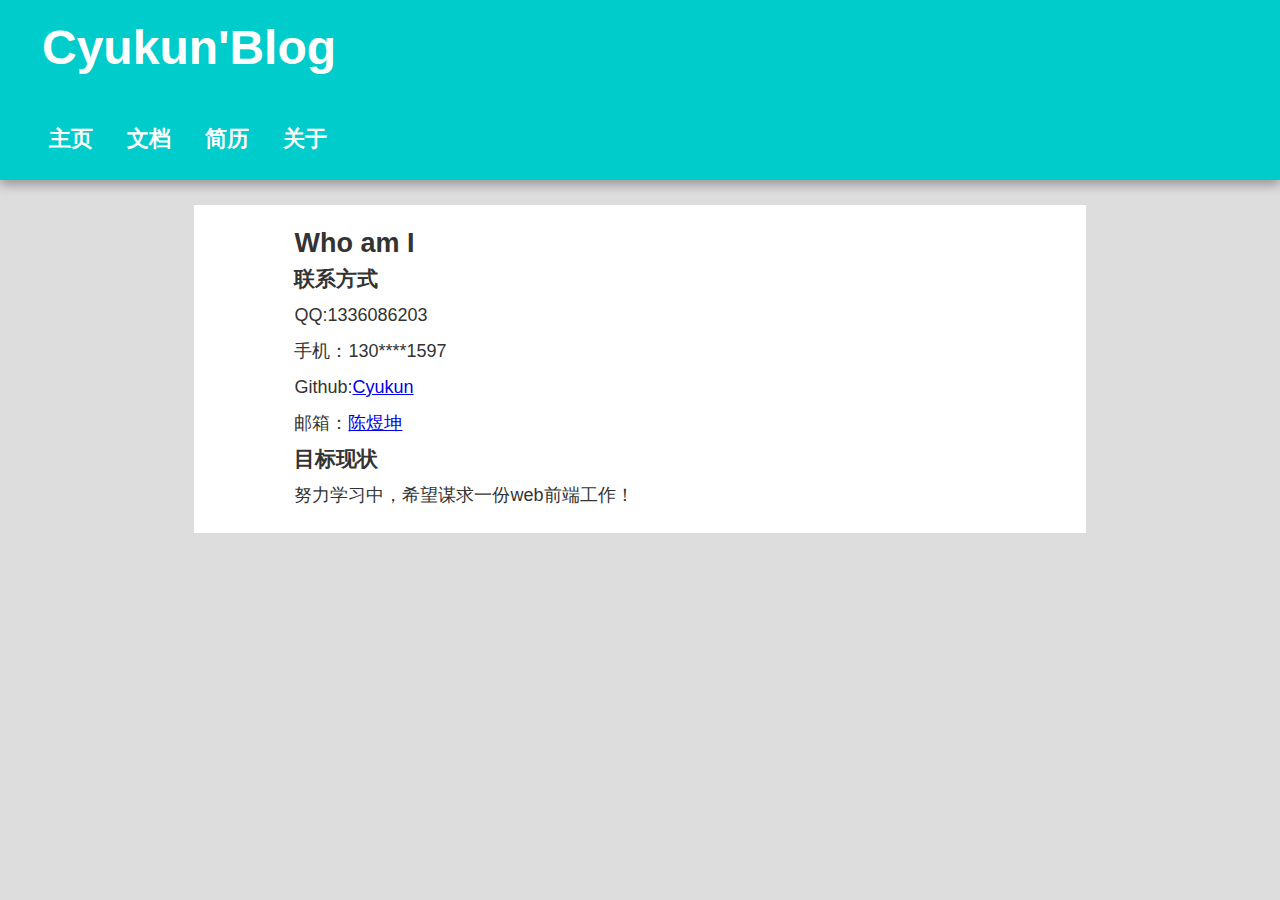
==== about.html @ e3e7729a "Update about.html" ====
<!doctype html>
<html>
<head>
<meta charset="utf-8">
<title>关于</title>
<style type="text/css">
* {margin:0;padding:0;}
body{
	font-family: "Helvetica Neue", Helvetica, Arial, sans-serif;
	font-size:18px;
	color:#333;
	background-color:#ddd;
}
#header{
	height:180px;
	background-color:#0CC;
	color:#fff;
	box-shadow:0 5px 10px #999999;
}
#header>h1{
	font-size:48px;
	padding-top:20px;
	padding-left:42px;
}
#header>ul{
	list-style-type:none;
	padding-left:32px;
	overflow:hidden;
	margin-top:45px;
}
#header>ul>li{
	float:left;
}
a.navt:link,a.navt:visited{
	display:block;
	/*background-color:#099;*/
	width:70px;
	font-weight:bold;
	font-size:22px;
	color:#FFF;
	text-align:center;
	padding:4px;
	text-decoration:none;
	}
a.navt:hover,a.navt:active{
	background-color:#069;
	color:#CC3;
    }
#main{
	text-align:left;
	padding-left:100px;
	padding-top:20px;
	padding-bottom:20px;
	line-height:2em;
	width:61.8%;
	margin:25px auto 0;
	background-color:#FFF;
	}
</style>
</head>

<body>
<div id="header">
<h1>Cyukun'Blog</h1>
<ul>
<li><a class="navt" href="/index.html">主页</a></li>
<li><a class="navt" href="#">文档</a></li>
<li><a class="navt" href="/resume.html">简历</a></li>
<li><a class="navt" href="/about.html">关于</a></li>
</ul>
</div>
<div id="main">
<h2>Who am I</h2>
<h3>联系方式</h3>
<p>QQ:1336086203<br />手机：130****1597<br />Github:<a href="https://github.com/Cyukun">Cyukun</a><br />邮箱：<a href="mailto:mkd999fqs@sina.com">陈煜坤</a></p>
<h3>目标现状</h3>
<p>努力学习中，希望谋求一份web前端工作！</p>
</div>
</body>
</html>
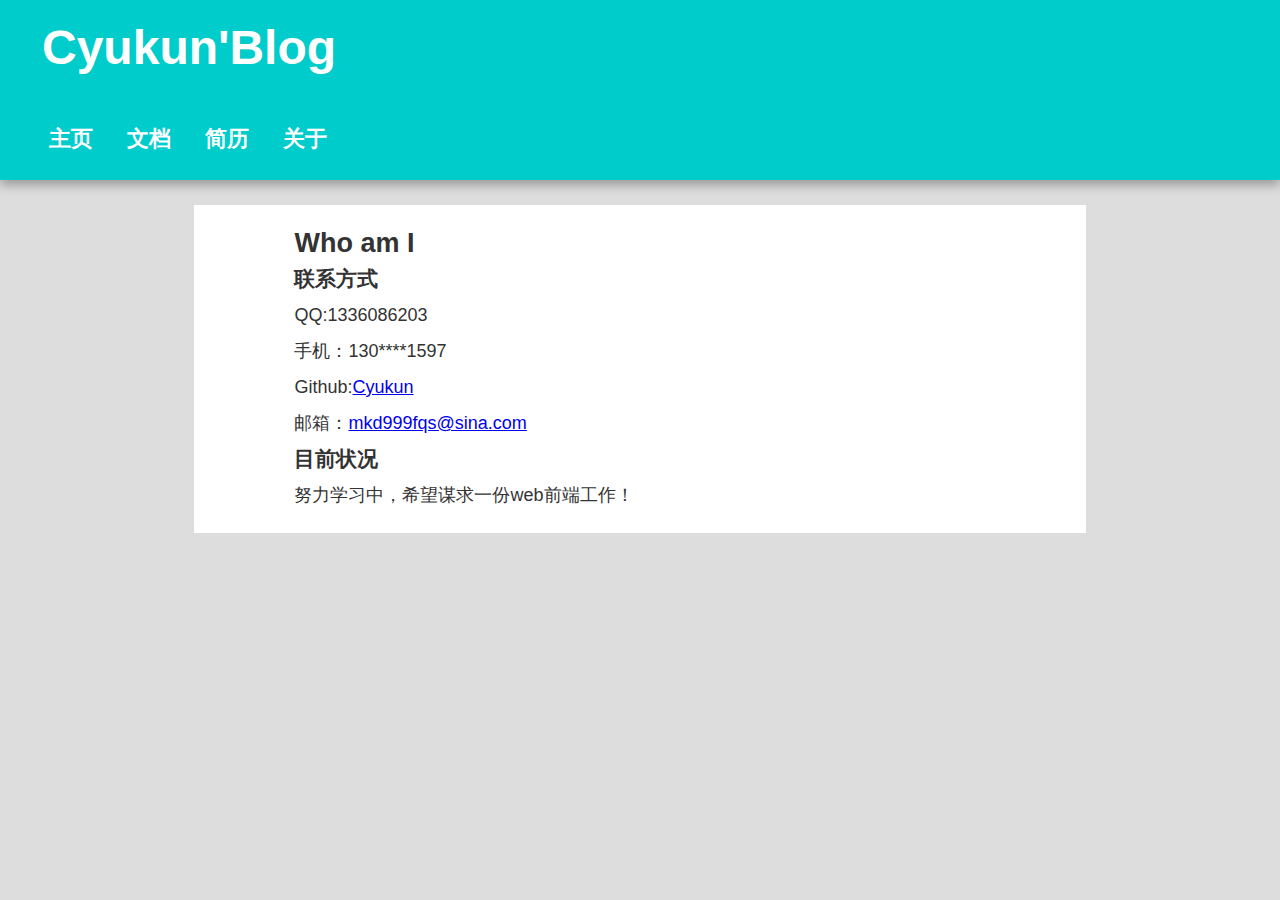
==== commit 3fb58083: "Update about.html" ====
--- a/about.html
+++ b/about.html
@@ -72,8 +72,8 @@
 <div id="main">
 <h2>Who am I</h2>
 <h3>联系方式</h3>
-<p>QQ:1336086203<br />手机：130****1597<br />Github:<a href="https://github.com/Cyukun">Cyukun</a><br />邮箱：<a href="mailto:mkd999fqs@sina.com">陈煜坤</a></p>
-<h3>目标现状</h3>
+<p>QQ:1336086203<br />手机：130****1597<br />Github:<a href="https://github.com/Cyukun">Cyukun</a><br />邮箱：<a href="mailto:mkd999fqs@sina.com">mkd999fqs@sina.com</a></p>
+<h3>目前状况</h3>
 <p>努力学习中，希望谋求一份web前端工作！</p>
 </div>
 </body>
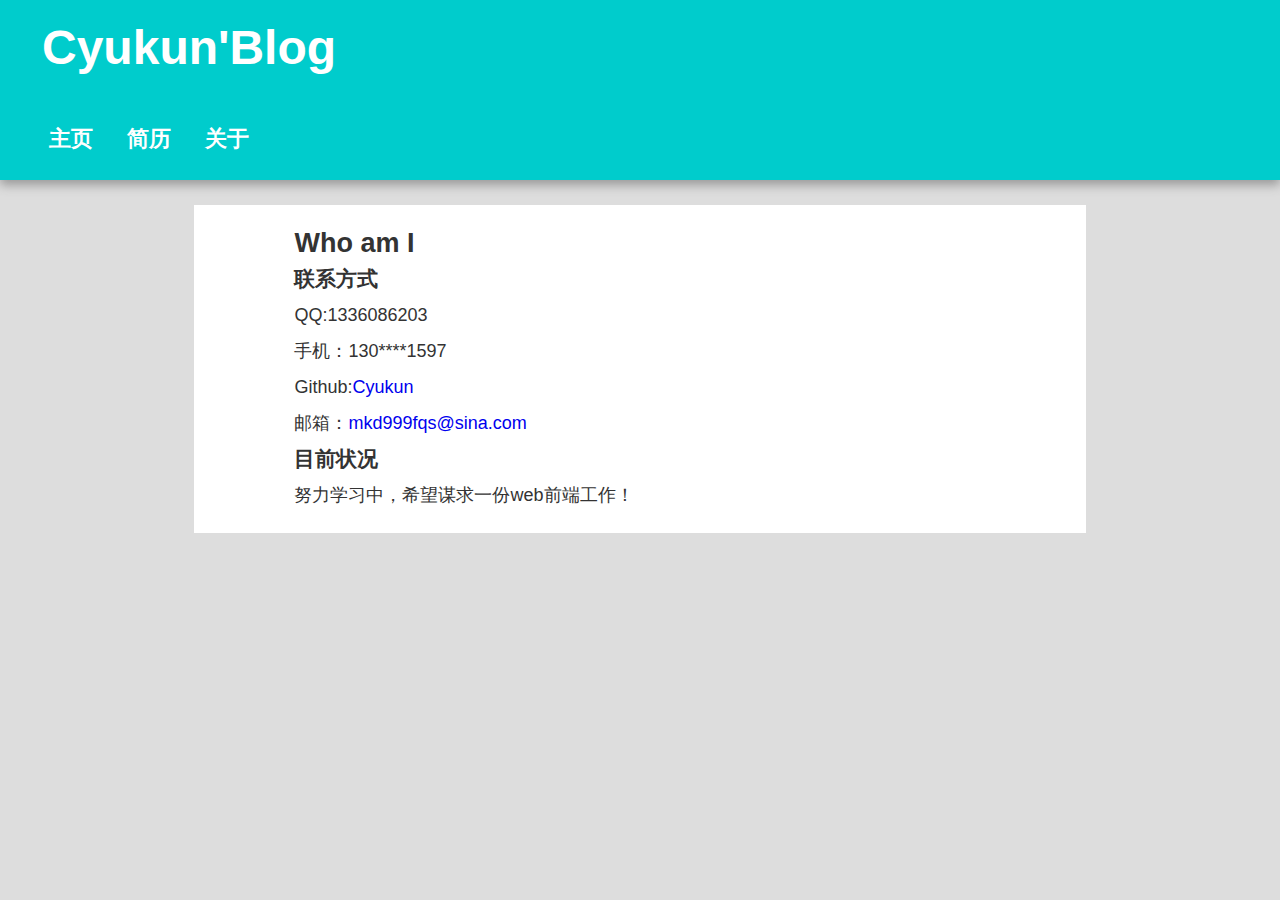
==== commit e6883e46: "Update about.html" ====
--- a/about.html
+++ b/about.html
@@ -31,21 +31,23 @@
 #header>ul>li{
 	float:left;
 }
+a{text-decoration:none;}
 a.navt:link,a.navt:visited{
 	display:block;
-	/*background-color:#099;*/
 	width:70px;
 	font-weight:bold;
 	font-size:22px;
 	color:#FFF;
 	text-align:center;
 	padding:4px;
-	text-decoration:none;
 	}
 a.navt:hover,a.navt:active{
 	background-color:#069;
 	color:#CC3;
     }
+a.title2:link,a.title2:visited,a.title2:hover,a.title2:active{
+	color:#FFF;
+	}
 #main{
 	text-align:left;
 	padding-left:100px;
@@ -61,10 +63,9 @@
 
 <body>
 <div id="header">
-<h1>Cyukun'Blog</h1>
+<h1><a class="title2" href="https://github.com/Cyukun/Cyukun.github.io" target="_blank">Cyukun'Blog</a></h1>
 <ul>
 <li><a class="navt" href="/index.html">主页</a></li>
-<li><a class="navt" href="#">文档</a></li>
 <li><a class="navt" href="/resume.html">简历</a></li>
 <li><a class="navt" href="/about.html">关于</a></li>
 </ul>
@@ -72,7 +73,7 @@
 <div id="main">
 <h2>Who am I</h2>
 <h3>联系方式</h3>
-<p>QQ:1336086203<br />手机：130****1597<br />Github:<a href="https://github.com/Cyukun">Cyukun</a><br />邮箱：<a href="mailto:mkd999fqs@sina.com">mkd999fqs@sina.com</a></p>
+<p>QQ:1336086203<br />手机：130****1597<br />Github:<a href="https://github.com/Cyukun" target="_blank">Cyukun</a><br />邮箱：<a href="mailto:mkd999fqs@sina.com">mkd999fqs@sina.com</a></p>
 <h3>目前状况</h3>
 <p>努力学习中，希望谋求一份web前端工作！</p>
 </div>
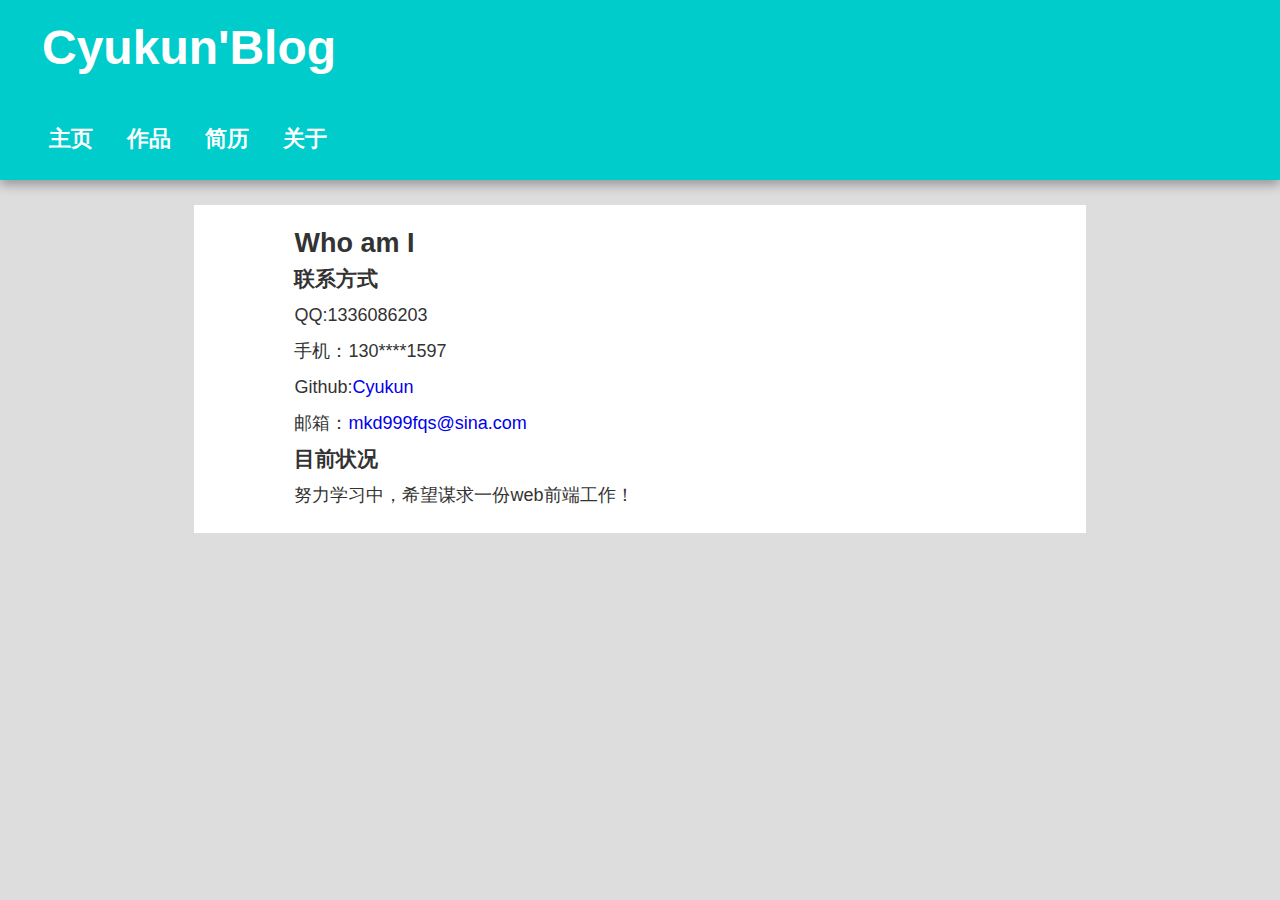
==== commit f53e2595: "Update about.html" ====
--- a/about.html
+++ b/about.html
@@ -3,6 +3,7 @@
 <head>
 <meta charset="utf-8">
 <title>关于</title>
+<link rel="icon" type="image/x-icon" href="https://assets-cdn.github.com/favicon.ico">
 <style type="text/css">
 * {margin:0;padding:0;}
 body{
@@ -66,6 +67,7 @@
 <h1><a class="title2" href="https://github.com/Cyukun/Cyukun.github.io" target="_blank">Cyukun'Blog</a></h1>
 <ul>
 <li><a class="navt" href="/index.html">主页</a></li>
+<li><a class="navt" href="/archive.html">作品</a></li>
 <li><a class="navt" href="/resume.html">简历</a></li>
 <li><a class="navt" href="/about.html">关于</a></li>
 </ul>
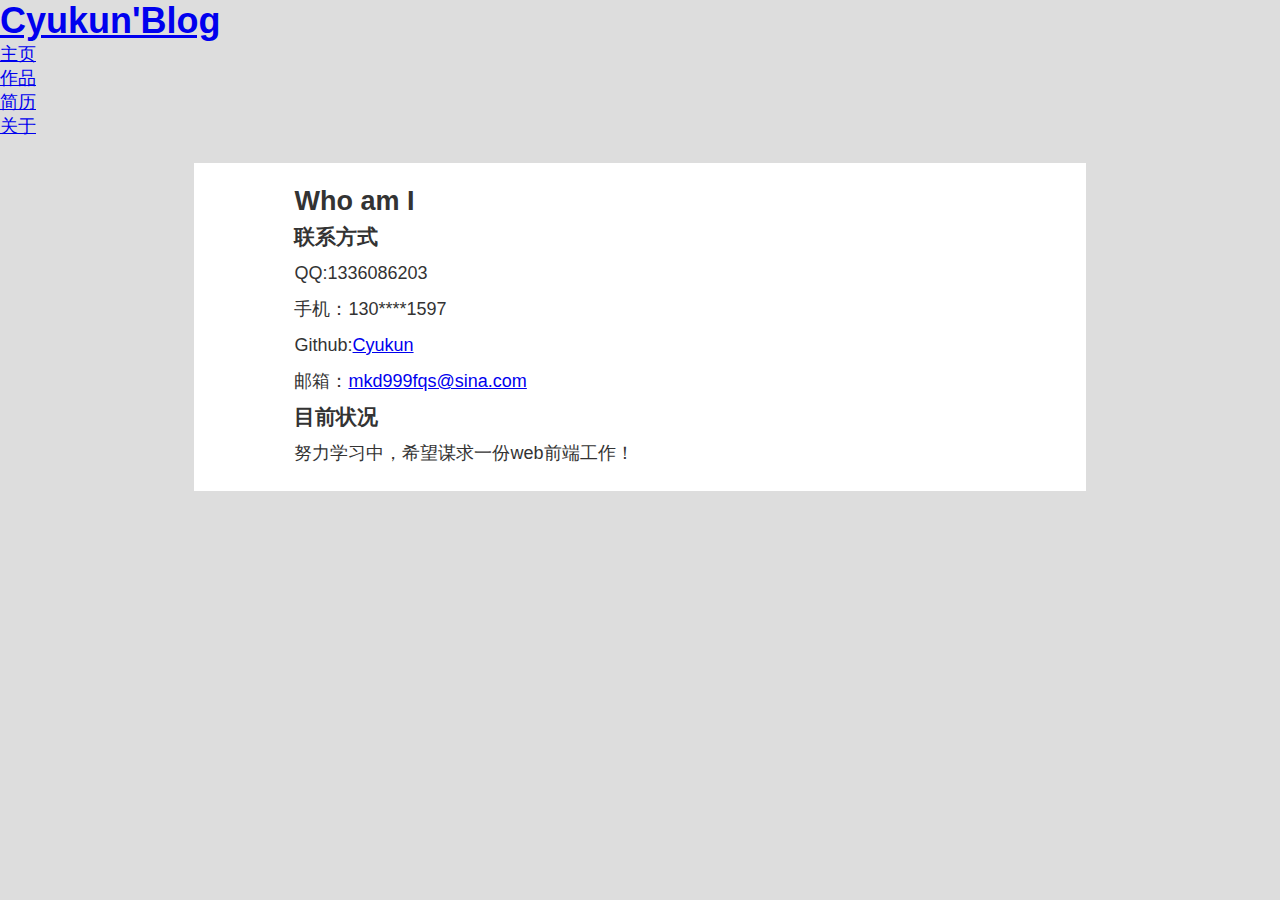
==== commit a5f4bdf0: "Update about.html" ====
--- a/about.html
+++ b/about.html
@@ -4,6 +4,7 @@
 <meta charset="utf-8">
 <title>关于</title>
 <link rel="icon" type="image/x-icon" href="https://assets-cdn.github.com/favicon.ico">
+<link type="text/css" rel="navtsheet" href="/stylesheets/navt.css">
 <style type="text/css">
 * {margin:0;padding:0;}
 body{
@@ -12,7 +13,7 @@
 	color:#333;
 	background-color:#ddd;
 }
-#header{
+/*#header{
 	height:180px;
 	background-color:#0CC;
 	color:#fff;
@@ -48,7 +49,7 @@
     }
 a.title2:link,a.title2:visited,a.title2:hover,a.title2:active{
 	color:#FFF;
-	}
+	}*/
 #main{
 	text-align:left;
 	padding-left:100px;
--- a/stylesheets/navt.css
+++ b/stylesheets/navt.css
@@ -0,0 +1,41 @@
+
+/*导航栏样式*/
+#header{
+	font-family: "Helvetica Neue", Helvetica, Arial, sans-serif;
+	height:180px;
+	background-color:#0CC;
+	color:#fff;
+	box-shadow:0 5px 10px #999999;
+}
+#header>h1{
+	font-size:48px;
+	padding-top:20px;
+	padding-left:42px;
+}
+#header>ul{
+	list-style-type:none;
+	padding-left:32px;
+	overflow:hidden;
+	margin-top:45px;
+}
+#header>ul>li{
+	float:left;
+}
+a.navt:link,a.navt:visited{
+	display:block;
+	width:70px;
+	font-weight:bold;
+	font-size:22px;
+	color:#FFF;
+	text-align:center;
+	padding:4px;
+	text-decoration:none;
+	}
+a.navt:hover,a.navt:active{
+	background-color:#069;
+	color:#CC3;
+    }
+a.title2:link,a.title2:visited,a.title2:hover,a.title2:active{
+	text-decoration:none;
+	color:#FFF;
+	}
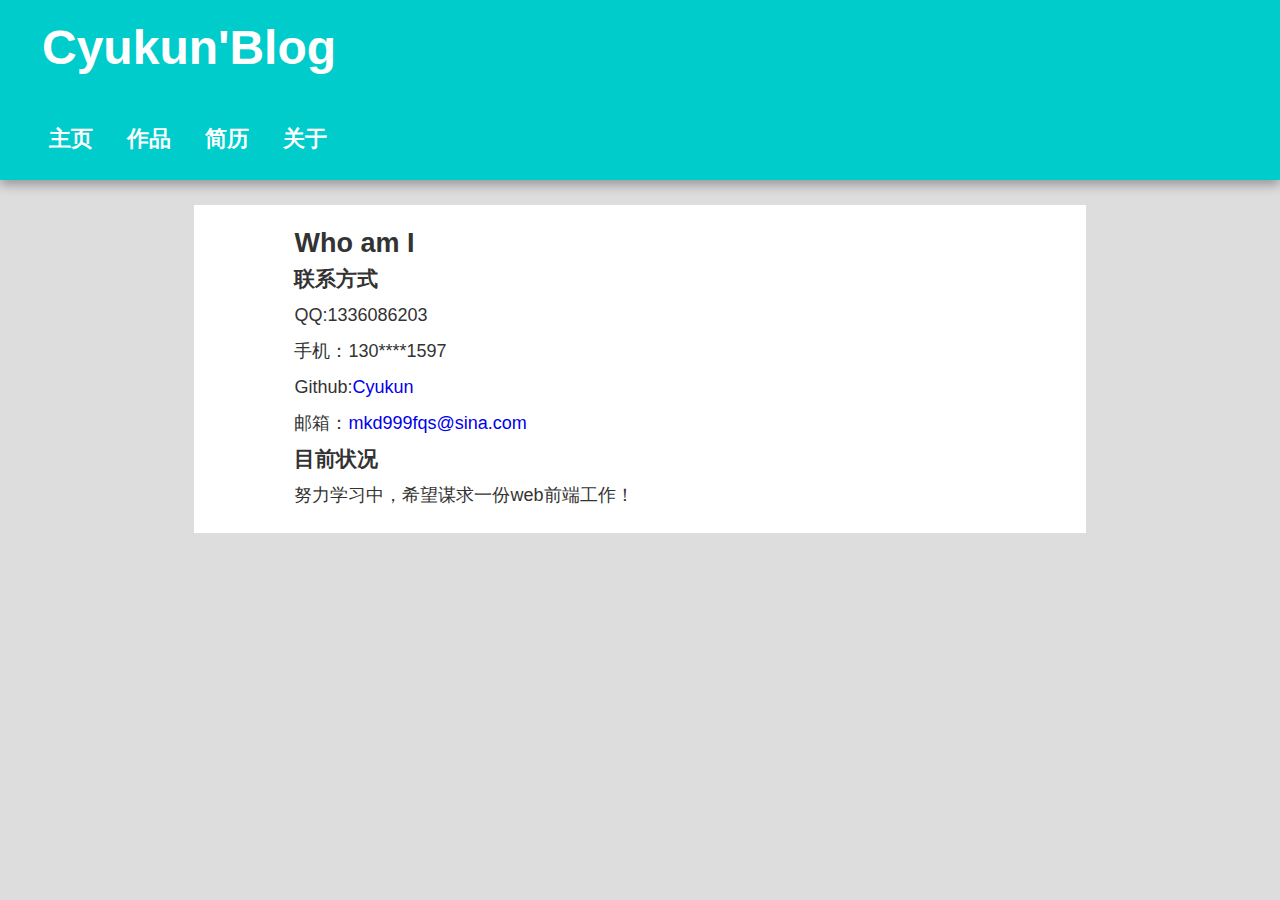
==== commit d5637f6c: "Update about.html" ====
--- a/about.html
+++ b/about.html
@@ -4,7 +4,6 @@
 <meta charset="utf-8">
 <title>关于</title>
 <link rel="icon" type="image/x-icon" href="https://assets-cdn.github.com/favicon.ico">
-<link type="text/css" rel="navtsheet" href="/stylesheets/navt.css">
 <style type="text/css">
 * {margin:0;padding:0;}
 body{
@@ -13,7 +12,7 @@
 	color:#333;
 	background-color:#ddd;
 }
-/*#header{
+#header{
 	height:180px;
 	background-color:#0CC;
 	color:#fff;
@@ -49,7 +48,7 @@
     }
 a.title2:link,a.title2:visited,a.title2:hover,a.title2:active{
 	color:#FFF;
-	}*/
+	}
 #main{
 	text-align:left;
 	padding-left:100px;
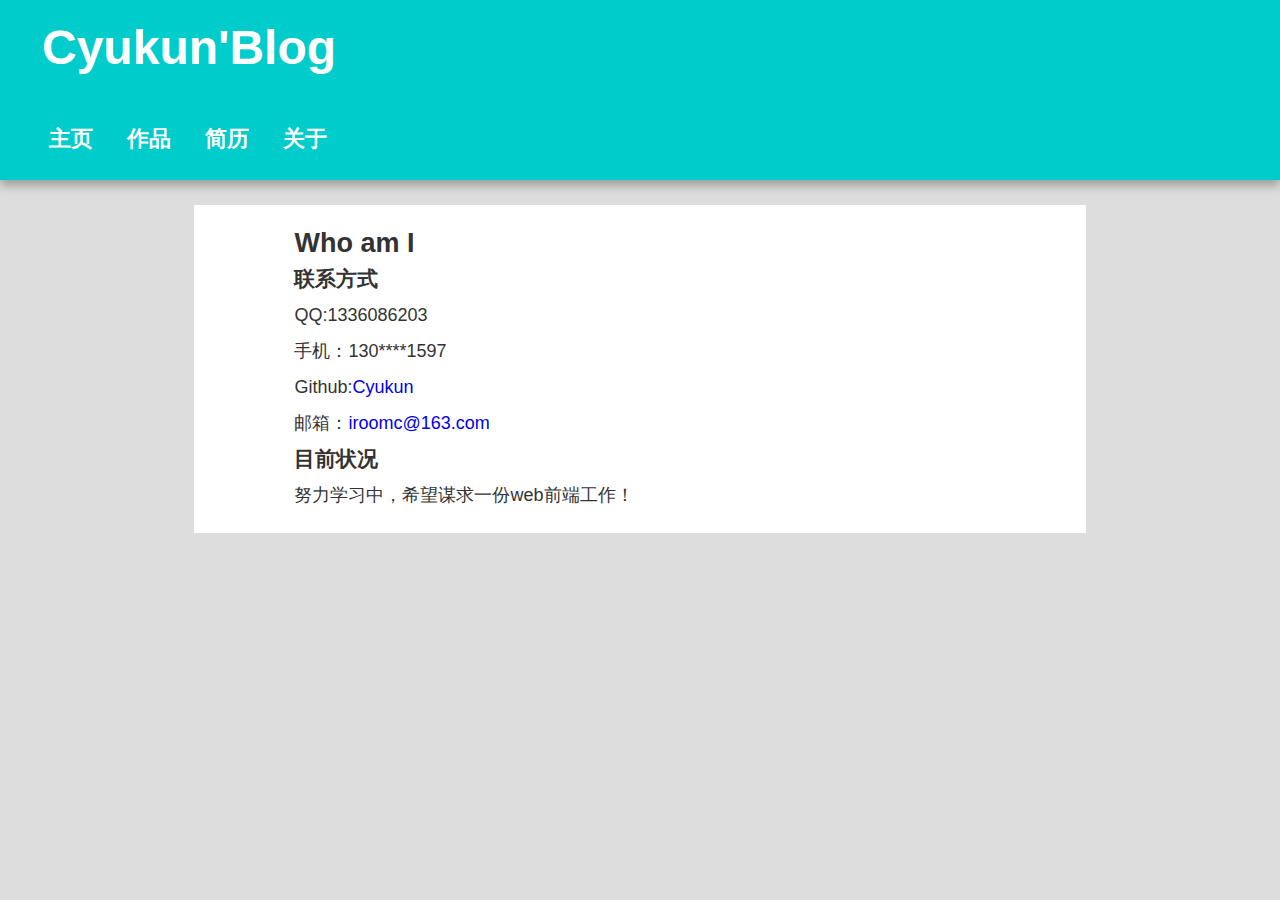
==== commit 21b82832: "Update about.html" ====
--- a/about.html
+++ b/about.html
@@ -75,7 +75,7 @@
 <div id="main">
 <h2>Who am I</h2>
 <h3>联系方式</h3>
-<p>QQ:1336086203<br />手机：130****1597<br />Github:<a href="https://github.com/Cyukun" target="_blank">Cyukun</a><br />邮箱：<a href="mailto:mkd999fqs@sina.com">mkd999fqs@sina.com</a></p>
+<p>QQ:1336086203<br />手机：130****1597<br />Github:<a href="https://github.com/Cyukun" target="_blank">Cyukun</a><br />邮箱：<a href="mailto:iroomc@163.com">iroomc@163.com</a></p>
 <h3>目前状况</h3>
 <p>努力学习中，希望谋求一份web前端工作！</p>
 </div>
